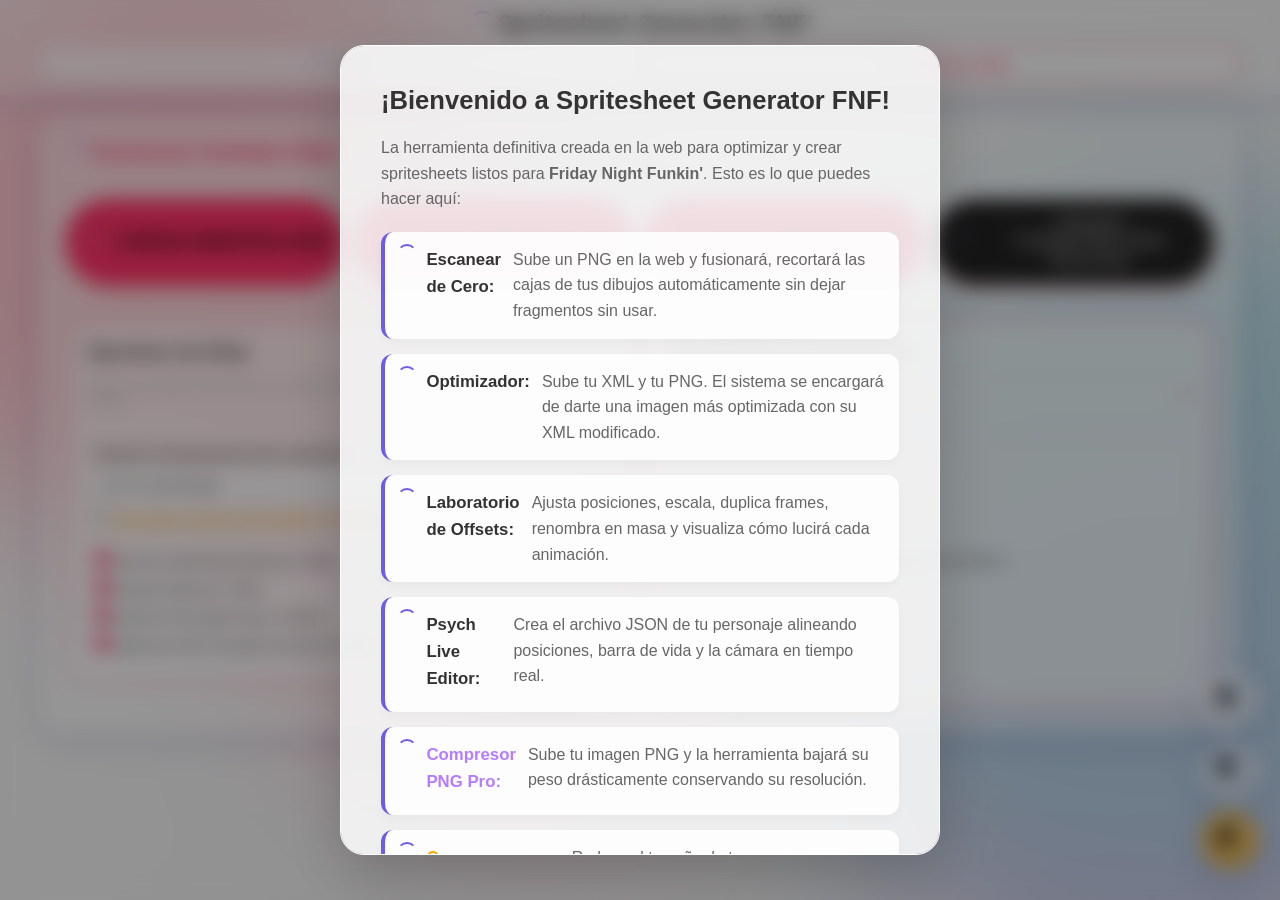
==== atlas.html @ 1c9b5d16 "v1.4" ====
<!DOCTYPE html>
<html lang="es">

<head>
    <meta charset="utf-8">
    <meta name="viewport" content="width=device-width, initial-scale=1.0">
    <title>Spritesheet Generator FNF</title>

    <link rel="stylesheet" href="css/themes.css">
    <link rel="stylesheet" href="css/base.css">
    <link rel="stylesheet" href="css/layout.css">
    <link rel="stylesheet" href="css/components.css">
    <link rel="stylesheet" href="css/windows.css">

    <link rel="manifest" href="manifest.json">
    <meta name="theme-color" content="#020308">
    <meta name="mobile-web-app-capable" content="yes">
    <meta name="apple-mobile-web-app-capable" content="yes">
    <meta name="apple-mobile-web-app-status-bar-style" content="black-translucent">
    <meta name="apple-mobile-web-app-title" content="SpriteGen FNF">
    <link rel="apple-touch-icon" href="icon-192.png">

    <script src="https://cdnjs.cloudflare.com/ajax/libs/jszip/3.10.1/jszip.min.js"></script>
    <script src="https://cdn.jsdelivr.net/npm/pako@2.1.0/dist/pako.min.js"></script>
    <script src="https://cdn.jsdelivr.net/npm/upng-js@2.1.0/UPNG.min.js"></script>
    <script src="https://cdn.jsdelivr.net/npm/@ffmpeg/ffmpeg@0.12.10/dist/umd/ffmpeg.js"></script>
    <script src="https://cdn.jsdelivr.net/npm/@ffmpeg/util@0.12.1/dist/umd/index.js"></script>
</head>

<body>

    <!-- SISTEMA DE CARGA GLOBAL -->
    <div id="globalLoader" class="global-loader">
        <div class="loader-content">
            <div class="ia-spinner"></div>
            <p id="globalLoaderText"
                style="color: white; font-weight: bold; margin-top: 15px; text-shadow: 0 2px 4px rgba(0,0,0,0.5);">
                Iniciando...</p>
        </div>
    </div>

    <div class="glass-bg">
        <div class="glass-blob blob-1"></div>
        <div class="glass-blob blob-2"></div>
        <div class="glass-blob blob-3"></div>
        <div class="glass-blob blob-4"></div>
    </div>

    <div class="drag-overlay" id="dragOverlay">
        <div class="drag-overlay-content">
            <img src="https://cdn-icons-png.flaticon.com/512/716/716784.png"
                style="width: 80px; filter: brightness(0) invert(1); margin-bottom: 20px;"><br>
            SUELTA EL ARCHIVO AQUÍ
        </div>
    </div>
    <div class="app-header">
        <h1 class="app-title">

            <img src="https://cdn-icons-png.flaticon.com/128/17196/17196492.png" class="icon logo-icon" alt="Logo">
            Spritesheet Generator FNF'
        </h1>

        <div class="window-nav">
            <button class="win-btn active" onclick="window.location.href='index.html'" id="navHome"><img
                    src="https://cdn-icons-png.flaticon.com/128/4675/4675164.png" class="icon" alt="Inicio">
                Inicio</button>
            <button class="win-btn" onclick="openWindow('win-escaner')" id="navEscaner" style="display:none;"><img
                    src="https://cdn-icons-png.flaticon.com/128/10301/10301595.png" class="icon" alt="Escaner">
                Escáner</button>
            <button class="win-btn" onclick="openWindow('win-orden')" id="navOrden" style="display:none;"><img
                    src="https://cdn-icons-png.flaticon.com/512/151/151210.png" class="icon" alt="Secuenciador">
                Secuenciador</button>
            <button class="win-btn" onclick="openWindow('win-afinador')" id="navAfinador" style="display:none;"><img
                    src="https://cdn-icons-png.flaticon.com/512/126/126472.png" class="icon" alt="Afinador">
                Afinador</button>
            <button class="win-btn psych-mode" onclick="openWindow('win-psych')" id="navPsych"
                style="display:none;"><img src="https://cdn-icons-png.flaticon.com/512/3135/3135692.png" class="icon"
                    alt="Psych"> Psych Live</button>

            <button class="win-btn" onclick="openWindow('win-compresor')" id="navCompresor" style="display:none;"><img
                    src="https://cdn-icons-png.flaticon.com/512/8208/8208316.png" class="icon" alt="Comprimir">
                Compresor PNG</button>
            <button class="win-btn" onclick="openWindow('win-audio')" id="navAudio"
                style="display:none; color: #ffaa00; border-color: #ffaa00;"><img
                    src="https://cdn-icons-png.flaticon.com/512/862/862700.png" class="icon"
                    style="filter: brightness(0) saturate(100%) invert(67%) sepia(98%) saturate(1906%) hue-rotate(359deg) brightness(101%) contrast(105%);"
                    alt="Audio"> Compresor OGG</button>
            <button class="win-btn" onclick="openWindow('win-atlas')" id="navAtlas"
                style="display:none; color: #ff3366; border-color: #ff3366;"><img
                    src="https://cdn-icons-png.flaticon.com/512/8243/8243003.png" class="icon"
                    style="filter: brightness(0) saturate(100%) invert(32%) sepia(97%) saturate(2250%) hue-rotate(327deg) brightness(101%) contrast(106%);"
                    alt="Atlas"> Conversor Atlas</button>

            <button class="win-btn btn-pack" onclick="repackAndExport()" id="navPack" style="display:none;"
                title="Desduplica y Empaqueta en ZIP."><img
                    src="https://cdn-icons-png.flaticon.com/512/1159/1159330.png" class="icon" alt="Pack"> Descargar
                ZIP</button>
            <button class="win-btn btn-export" onclick="exportarActual()" id="navExport" style="display:none;"><img
                    src="https://cdn-icons-png.flaticon.com/512/2874/2874091.png" class="icon" id="iconExport"
                    alt="Export"> Solo Guardar XML</button>
        </div>
    </div>

    <div class="main-workspace">

        <div id="win-atlas" class="window-content">
            <h2 class="section-title" style="color: #ff3366;"><img
                    src="https://cdn-icons-png.flaticon.com/512/8243/8243003.png" class="icon"
                    style="filter: brightness(0) saturate(100%) invert(32%) sepia(97%) saturate(2250%) hue-rotate(327deg) brightness(101%) contrast(106%);"
                    alt="Atlas"> Conversor Animate Atlas</h2>

            <div style="display:flex; flex-wrap: wrap; gap:10px; margin-bottom: 20px;">
                <input type="file" id="atlasAnimUpload" class="hidden-file" accept=".json">
                <button class="btn-pildora"
                    style="flex:1; padding: 15px; font-size: 1rem; background: #ff3366; color: #000; border:none;"
                    onclick="document.getElementById('atlasAnimUpload').click();">
                    <img src="https://cdn-icons-png.flaticon.com/128/136/136443.png" class="icon icon-black"
                        alt="Upload"> CARGAR ANIMATION.JSON
                </button>

                <input type="file" id="atlasJsonUpload" class="hidden-file" accept=".json">
                <button class="btn-pildora"
                    style="flex:1; padding: 15px; font-size: 1rem; background: #ff3366; color: #000; border:none;"
                    onclick="document.getElementById('atlasJsonUpload').click();">
                    <img src="https://cdn-icons-png.flaticon.com/128/136/136443.png" class="icon icon-black"
                        alt="Upload"> CARGAR SPRITEMAP.JSON
                </button>

                <input type="file" id="atlasPngUpload" class="hidden-file" accept="image/png">
                <button class="btn-pildora"
                    style="flex:1; padding: 15px; font-size: 1rem; background: #ff3366; color: #000; border:none;"
                    onclick="document.getElementById('atlasPngUpload').click();">
                    <img src="https://cdn-icons-png.flaticon.com/512/716/716784.png" class="icon icon-black"
                        alt="Upload"> CARGAR SPRITEMAP.PNG
                </button>

                <input type="file" id="atlasCharJsonUpload" class="hidden-file" accept=".json">
                <button class="btn-pildora" id="btnAtlasCharJson"
                    style="flex:1; padding: 15px; font-size: 1rem; background: #222; color: #aaa; border: 1px dashed #555;"
                    onclick="document.getElementById('atlasCharJsonUpload').click();"
                    title="Opcional: Archivo del personaje de Psych Engine">
                    <img src="https://cdn-icons-png.flaticon.com/128/136/136443.png" class="icon"
                        style="filter: grayscale(1);" alt="Upload"> CARGAR CHARACTER.JSON (Opcional)
                </button>
            </div>

            <div class="split-workspace" style="align-items: flex-start;">
                <div class="psych-panel" style="flex: 1; border-color:#ff3366;">
                    <h3 style="color: var(--text); margin-top:0;">Opciones de Atlas</h3>
                    <p style="font-size: 0.8rem; color:#aaa;">Ordena el formato FlxAnimate a un Spritesheet Sparrow
                        clásico + JSON para Psych Engine.</p>

                    <div class="inner-glass-box" style="margin-top: 15px;">
                        <div class="form-group" style="margin-bottom:10px;">
                            <label style="color:var(--text); font-size:0.85rem;">Nombre de Exportación (Sin
                                extensión)</label>
                            <input type="text" id="txtAtlasExportName" placeholder="ej: mi_personaje"
                                class="inner-glass-box">
                        </div>
                        <div style="display:flex; flex-direction:column; gap:12px;">
                            <label style="color:var(--text); font-size:0.85rem; font-weight:bold;">
                                <input type="checkbox" id="chkExportAtlasRaw" style="accent-color:#ffaa00; scale:1.2;"
                                    onchange="toggleAtlasRawMode()">
                                <span style="color:#ffaa00;">Descargar Animate Atlas (PNG + 2 JSON)</span>
                            </label>

                            <div id="atlasResizeConfig"
                                style="display:none; background: rgba(0,0,0,0.2); padding: 10px; border-radius: 8px; border: 1px solid #ffaa00;">
                                <label style="color:var(--text); font-size:0.85rem;">Factor de Reducción Atlas</label>
                                <div style="display:flex; gap:10px; margin-top:5px;">
                                    <select id="selAtlasResizeFactor" class="inner-glass-box"
                                        style="flex:1; padding:6px; border:1px solid #ffaa00; color:#ffaa00; font-weight:bold;"
                                        onchange="checkAtlasCustomResize()">
                                        <option value="1">100% (Original)</option>
                                        <option value="0.9">90%</option>
                                        <option value="0.8">80%</option>
                                        <option value="0.75">75%</option>
                                        <option value="0.6">60%</option>
                                        <option value="0.5">50% (Mitad)</option>
                                        <option value="0.4">40%</option>
                                        <option value="0.25">25% (Cuarto)</option>
                                        <option value="custom">Personalizado...</option>
                                    </select>
                                    <input type="number" id="inpAtlasResizeCustom" class="inner-glass-box"
                                        style="width: 70px; display:none; padding:6px;" value="100" min="1" max="200"
                                        title="Porcentaje">
                                </div>
                            </div>

                            <hr style="border:0; border-top: 1px solid var(--glass-border); width: 100%;">

                            <div id="atlasSparrowConfig" style="display:flex; flex-direction:column; gap:12px;">
                                <label style="color:var(--text); font-size:0.85rem;"><input type="checkbox"
                                        id="chkAtlasPng" checked style="accent-color:#ff3366; scale:1.2;"> Generar
                                    Spritesheet Sparrow (.PNG)</label>
                                <label style="color:var(--text); font-size:0.85rem;"><input type="checkbox"
                                        id="chkAtlasXml" checked style="accent-color:#ff3366; scale:1.2;"> Exportar
                                    Sparrow (.XML)</label>
                                <label style="color:var(--text); font-size:0.85rem;"><input type="checkbox"
                                        id="chkAtlasJson" checked style="accent-color:#ff3366; scale:1.2;"> Exportar
                                    Personaje Psych (.JSON)</label>
                            </div>

                            <label style="color:var(--text); font-size:0.85rem;"><input type="checkbox" id="chkAtlasOpt"
                                    checked style="accent-color:#ff3366; scale:1.2;"> Optimizar PNG (Comprimir tamaño en
                                MB)</label>
                        </div>
                    </div>

                    <button class="btn-pildora" id="btnRunAtlas"
                        style="width:100%; margin-top: 20px; display:none; background: #ff3366; color:white; border:none;"
                        onclick="ejecutarAtlasBaker()">
                        <img src="https://cdn-icons-png.flaticon.com/128/11252/11252744.png" class="icon"
                            alt="Procesar"> GENERAR Y DESCARGAR ARCHIVOS
                    </button>
                </div>

                <div class="psych-panel" style="flex: 1; border-color: #ff3366;">
                    <h3 style="color: var(--text); margin-top:0;">Visualizador de FlxAnimate</h3>
                    <div style="display:flex; gap: 10px; margin-bottom: 10px;">
                        <select id="atlasAnimSelect" onchange="updateAtlasPreviewCanvas()" class="inner-glass-box"
                            style="flex:1; color: #ff3366; border: 1px solid var(--border); padding: 8px; border-radius: 6px; font-weight: bold; outline: none;"></select>
                    </div>
                    <div class="inner-glass-box" id="atlasPreviewBox"
                        style="height: 250px; display:flex; align-items:center; justify-content:center; overflow:hidden; position:relative;">
                        <span style="color:#555;">Esperando 3 archivos...</span>
                        <canvas id="atlasPreviewCanvas"
                            style="position:absolute; width:100%; height:100%; object-fit:contain; display:none;"></canvas>
                    </div>
                </div>
            </div>
        </div>

    </div>

    <div class="overlay-modal" id="welcomeModal" style="display: none;">
        <div class="modal-box">
            <h2 class="modal-title">¡Bienvenido a Spritesheet Generator FNF!</h2>
            <div class="modal-body">
                <p>La herramienta definitiva creada en la web para optimizar y crear spritesheets listos para <b>Friday
                        Night Funkin'</b>. Esto es lo que puedes hacer aquí:</p>

                <ul class="modal-list">
                    <li><img src="https://cdn-icons-png.flaticon.com/128/10301/10301595.png" class="icon-sm">
                        <b>Escanear de Cero:</b> Sube un PNG en la web y fusionará, recortará las cajas de tus dibujos
                        automáticamente sin dejar fragmentos sin usar.
                    </li>
                    <li><img src="https://cdn-icons-png.flaticon.com/512/1041/1041985.png" class="icon-sm">
                        <b>Optimizador:</b> Sube tu XML y tu PNG. El sistema se encargará de darte una imagen más
                        optimizada con su XML modificado.
                    </li>
                    <li><img src="https://cdn-icons-png.flaticon.com/512/126/126472.png" class="icon-sm"> <b>Laboratorio
                            de Offsets:</b> Ajusta posiciones, escala, duplica frames, renombra en masa y visualiza cómo
                        lucirá cada animación.</li>
                    <li><img src="https://cdn-icons-png.flaticon.com/512/3135/3135692.png" class="icon-sm"> <b>Psych
                            Live Editor:</b> Crea el archivo JSON de tu personaje alineando posiciones, barra de vida y
                        la cámara en tiempo real.</li>
                    <li><img src="https://cdn-icons-png.flaticon.com/512/8208/8208316.png" class="icon-sm"> <b
                            style="color:#b57cff;">Compresor PNG Pro:</b> Sube tu imagen PNG y la herramienta bajará su
                        peso drásticamente conservando su resolución.</li>
                    <li><img src="https://cdn-icons-png.flaticon.com/512/862/862700.png" class="icon-sm"> <b
                            style="color:#ffaa00;">Compresor Audio OGG:</b> Reduce el tamaño de tus voces e
                        instrumentales en segundos.</li>
                </ul>
            </div>
            <button class="btn-pildora btn-modal-action" onclick="closeWelcomeModal()">¡Comenzar a Crear!</button>
        </div>
    </div>

    <div class="overlay-modal" id="changelogModal" style="display: none;">
        <div class="modal-box modal-box-changelog">
            <h2 class="modal-title" style="color: var(--accent-gold);">¡Novedades en la Versión 1.3! ✨</h2>
            <div class="modal-body">
                <p>El proyecto se ha actualizado. Aquí tienes los últimos cambios implementados v1.3:</p>
                <ul class="modal-list">
                    <li><b><span style="color: #ffaa00;">[NUEVO]</span> Compresor Audio OGG:</b> Ya puedes bajar el peso
                        de tus Instrumentales y Voces sin instalar nada, directamente en la página con motor FFmpeg.
                    </li>
                    <li><b><span style="color: #b57cff;">[NUEVO]</span> Compresor PNG:</b> Ahora puedes optimizar el
                        peso en MB de tus PNG directamente en el navegador, sin usar páginas externas.</li>
                    <li><b><span style="color: var(--accent-gold);">[NUEVO]</span> Compresión ZIP Inteligente:</b> Al
                        optimizar, se descargará un archivo .ZIP conteniendo tu nuevo PNG y el XML listo para usarse.
                    </li>
                    <li><b><span style="color: var(--accent);">[NUEVO]</span> Conversor Animate Atlas:</b> Este escaner
                        realiza uan funcion
                        para tener todos los prites en .PNG y .XML.</li>
                    <li><b><span style="color: var(--accent);">[NUEVO]</span> Correccion de Errores:</b>Se solucionaron
                        varios errores,
                        y agregando nuevas funciones utiles.</li>
                </ul>
            </div>
            <button class="btn-pildora btn-modal-action"
                style="background: linear-gradient(135deg, #b38f00, #665200); border-color: var(--accent-gold);"
                onclick="closeChangelogModal()">¡Entendido!</button>
        </div>
    </div>

    <!-- MODAL HISTORIAL -->
    <div class="overlay-modal" id="historyModal" style="display:none;">
        <div class="modal-box">
            <h2 class="modal-title"><img src="https://cdn-icons-png.flaticon.com/128/2088/2088617.png"
                    style="width:30px; filter:brightness(0) invert(1);"> Sesión Anterior</h2>
            <div class="modal-body" id="historyModalContent">
                <!-- Se inyecta desde js -->
            </div>
            <button class="btn-pildora btn-secundario" style="width:100%; margin-top:20px;"
                onclick="closeHistoryModal()">Cancelar</button>
        </div>
    </div>

    <!-- MODAL: WARNING JSON FALTANTE -->
    <div class="overlay-modal" id="modalJsonWarning" style="display:none; z-index: 10001;">
        <div class="modal-box ia-box" style="max-width: 450px; text-align:center;">
            <div class="modal-header">
                <h2><img src="https://cdn-icons-png.flaticon.com/128/1828/1828843.png" class="icon-lg"
                        style="margin-bottom:0;" alt="Warning"> Advertencia</h2>
            </div>
            <div class="modal-body" style="color:var(--text);">
                <p>Se ha reducido el tamaño de la imagen, pero <b>no importaste ningún archivo .JSON</b> para corregir
                    las coordenadas.</p>
                <p>Si exportas ahora, la imagen y el XML estarán bien, pero las animaciones dentro del juego podrían
                    verse desalineadas (offset incorrecto).</p>
                <p style="margin-top:20px; font-weight:bold;">¿Deseas continuar la exportación sin el JSON?</p>
            </div>
            <div class="modal-footer" style="display:flex; gap:10px; justify-content:center; margin-top:20px;">
                <button class="btn-pildora btn-secundario" style="flex:1;"
                    onclick="resolverModalJsonWarning(false)">Regresar</button>
                <button class="btn-pildora btn-export" style="flex:1;" onclick="resolverModalJsonWarning(true)">Sí,
                    continuar</button>
            </div>
        </div>
    </div>

    <!-- FAB WRAPPER: MODO OSCURO -->
    <div class="fab-wrap-dark">
        <button class="fab-btn darkmode-btn" onclick="toggleDarkMode()" title="Modo Oscuro/Claro">
            <img src="https://cdn-icons-png.flaticon.com/128/11885/11885172.png" id="darkModeIcon"
                class="icon-sm icon-black" alt="Dark Mode">
        </button>
    </div>

    <!-- FAB WRAPPER: HISTORIAL -->
    <div class="fab-wrap-history">
        <button class="fab-btn history-btn" onclick="showHistoryModal()" title="Historial / Autoguardado"
            style="background: rgba(255,170,0,0.6);">
            <img src="https://cdn-icons-png.flaticon.com/128/2088/2088617.png" class="icon-sm icon-black" alt="History">
        </button>
    </div>

    <!-- FAB WRAPPER: TEMA -->
    <div class="fab-wrap-theme">
        <button class="fab-btn theme-btn" onclick="toggleThemeMenu()" title="Cambiar Tema">
            <img src="https://cdn-icons-png.flaticon.com/128/893/893322.png" class="icon-sm icon-black" alt="Theme">
        </button>
        <div class="fab-menu" id="fabThemeMenu">
            <button class="fab-item" onclick="changeTheme('cyberpunk'); toggleThemeMenu();">
                <span class="fab-color-dot" style="background: #f1a9d4;"></span> Pastel (Predeterminado)
            </button>
            <button class="fab-item" onclick="changeTheme('psych'); toggleThemeMenu();">
                <span class="fab-color-dot" style="background: #aaff00;"></span> Tema Psych
            </button>
            <button class="fab-item" onclick="changeTheme('bf'); toggleThemeMenu();">
                <span class="fab-color-dot" style="background: #31b0d1;"></span> Tema BF
            </button>
        </div>
    </div>

    <script src="js/history.js"></script>
    <script src="js/main.js" defer></script>
    <script src="js/atlas.js" defer></script>

    <script>
        if ('serviceWorker' in navigator) {
            window.addEventListener('load', () => {
                navigator.serviceWorker.register('sw.js')
                    .then(reg => console.log('¡Web App lista y registrada!', reg.scope))
                    .catch(err => console.error('Error al registrar Web App:', err));
            });
        }
    </script>
    <script>window.addEventListener("DOMContentLoaded", () => { appMode = "ATLAS"; if (typeof toggleNavButtons === "function") toggleNavButtons(); if (typeof openWindow === "function") openWindow("win-atlas"); });</script>
</body>

</html>
---- css/themes.css ----
/* ==========================================
   VARIABLES GLOBALES (GLASSMORPHISM)
========================================== */
:root {
    /* Fondos Pastel */
    --bg-1: #ffb6c1;
    --bg-2: #ffc0cb;
    --bg-3: #dda0dd;
    --bg-4: #add8e6;

    /* Cristal */
    --glass-bg: rgba(255, 255, 255, 0.25);
    --glass-border: rgba(255, 255, 255, 0.5);
    --glass-shadow: 0 8px 32px 0 rgba(31, 38, 135, 0.15);

    /* Textos */
    --text: #333333;
    --text-muted: #666666;

    /* Acentos Vivos para botones */
    --accent: #6c5ce7;
    --accent-pink: #ff4757;
    --accent-psych: #2ed573;
    --accent-gold: #ffa502;

    /* Fondo Ventanas */
    --window-bg: rgba(255, 255, 255, 0.35);
    --panel: rgba(255, 255, 255, 0.45);
    --panel-light: rgba(255, 255, 255, 0.6);
}

/* ==========================================
   MODO OSCURO (DARK GLASS)
========================================== */
body.dark-mode {
    --glass-bg: rgba(0, 0, 0, 0.35);
    --glass-border: rgba(255, 255, 255, 0.15);
    --glass-shadow: 0 8px 32px 0 rgba(0, 0, 0, 0.5);

    --text: #ffffff;
    --text-muted: #cccccc;

    --window-bg: rgba(0, 0, 0, 0.45);
    --panel: rgba(0, 0, 0, 0.55);
    --panel-light: rgba(0, 0, 0, 0.65);

    background-color: #05060f;
    color: #ffffff;
}

body.dark-mode .glass-bg {
    background: linear-gradient(135deg, #0f0c29 0%, #302b63 50%, #24243e 100%);
}

body.dark-mode .btn-secundario {
    background: rgba(0, 0, 0, 0.4);
    border-color: rgba(255, 255, 255, 0.2);
}

body.dark-mode .btn-secundario:hover {
    background: rgba(255, 255, 255, 0.1);
}

body.dark-mode .fab-btn,
body.dark-mode .fab-item {
    background: rgba(0, 0, 0, 0.6);
    border-color: rgba(255, 255, 255, 0.2);
    color: white;
}

body.dark-mode .fab-btn:hover,
body.dark-mode .fab-item:hover {
    background: rgba(255, 255, 255, 0.1);
}

body.dark-mode .icon-black {
    filter: brightness(0) invert(1) !important;
}

body.dark-mode .modal-box,
body.dark-mode .ia-box {
    background: rgba(10, 10, 15, 0.85);
    border-color: rgba(255, 255, 255, 0.1);
}

body.dark-mode .modal-list li {
    background: rgba(0, 0, 0, 0.5);
    border-color: rgba(255, 255, 255, 0.1);
    border-left-color: var(--accent);
}

body.dark-mode .form-group input,
body.dark-mode .form-group select,
body.dark-mode .inner-glass-box,
body.dark-mode .batch-bar input[type="text"],
body.dark-mode .batch-bar select,
body.dark-mode .panel-rango input[type="range"] {
    background: rgba(0, 0, 0, 0.6);
    border-color: rgba(255, 255, 255, 0.2);
    color: white;
}

body.dark-mode h1,
body.dark-mode h2,
body.dark-mode h3,
body.dark-mode p,
body.dark-mode span,
body.dark-mode label,
body.dark-mode .home-title,
body.dark-mode .home-desc {
    color: var(--text);
}

/* ==========================================
   TEMAS EXTRA (SI ES NECESARIO MANTENERLOS)
========================================== */
body.theme-psych .glass-bg {
    background: linear-gradient(135deg, #e0ffcd, #fdffcd);
}

body.theme-psych {
    --bg-1: #b612fd;
    --bg-2: #aaff00;
    --bg-3: #55ff00;
    --bg-4: #d687fc;
    --accent: #b612fd;
    --accent-pink: #ff96a6;
}

body.theme-bf .glass-bg {
    background: linear-gradient(135deg, #d4fc79, #96e6a1);
}

body.theme-bf {
    --bg-1: #31B0D1;
    --bg-2: #1e6d82;
    --bg-3: #4df0ff;
    --bg-4: #EE1536;
    --accent: #31B0D1;
    --accent-pink: #EE1536;
}
---- css/base.css ----
/* ==========================================
   RESET UNIVERSAL
========================================== */
*, *::before, *::after {
    margin: 0;
    padding: 0;
    box-sizing: border-box;
}

html {
    overflow-x: hidden;
    scroll-behavior: smooth;
}

body {
    font-family: 'Segoe UI', system-ui, -apple-system, sans-serif;
    min-height: 100vh;
    overflow-x: hidden;
    -webkit-text-size-adjust: 100%;
}

/* ==========================================
   FONDO ANIMADO (BLOBS)
========================================== */
.glass-bg {
    position: fixed;
    top: 0;
    left: 0;
    width: 100vw;
    height: 100vh;
    z-index: -1;
    overflow: hidden;
    background: linear-gradient(135deg, #fdfbfb 0%, #ebedee 100%);
}

.glass-blob {
    position: absolute;
    filter: blur(80px);
    border-radius: 50%;
    animation: floatBlob 20s infinite alternate ease-in-out;
    opacity: 0.8;
}

.blob-1 {
    width: 50vw;
    height: 50vw;
    background: var(--bg-1);
    top: -10%;
    left: -10%;
    animation-delay: 0s;
}

.blob-2 {
    width: 40vw;
    height: 40vw;
    background: var(--bg-3);
    bottom: -10%;
    right: -10%;
    animation-delay: -5s;
}

.blob-3 {
    width: 60vw;
    height: 60vw;
    background: var(--bg-4);
    top: 20%;
    right: -20%;
    animation-delay: -10s;
}

.blob-4 {
    width: 45vw;
    height: 45vw;
    background: var(--bg-2);
    bottom: 10%;
    left: 20%;
    animation-delay: -15s;
}

@keyframes floatBlob {
    0% {
        transform: translate(0, 0) scale(1);
    }

    50% {
        transform: translate(10%, 15%) scale(1.1);
    }

    100% {
        transform: translate(-10%, -10%) scale(0.9);
    }
}

/* ==========================================
   SISTEMA DE ICONOS
========================================== */
.icon {
    width: 1.2rem;
    height: 1.2rem;
    vertical-align: text-bottom;
    margin-right: 6px;
}

.logo-icon {
    filter: drop-shadow(0 0 5px var(--accent));
    width: 1.6rem;
    height: 1.6rem;
}

.icon-sm {
    width: 0.9rem;
    height: 0.9rem;
    vertical-align: middle;
    margin: 0;
}

.icon-lg {
    width: 4rem;
    height: 4rem;
    vertical-align: middle;
    filter: drop-shadow(0 10px 10px rgba(0, 0, 0, 0.1));
    margin-bottom: 15px;
}

.icon-white {
    filter: brightness(0) invert(1) !important;
}

.icon-black {
    filter: brightness(0) !important;
}

.icon-no-margin {
    margin-right: 0 !important;
}

/* ==========================================
   HEADER Y GESTOR DE VENTANAS
========================================== */
.app-header {
    width: 100%;
    background: var(--glass-bg);
    backdrop-filter: blur(15px);
    -webkit-backdrop-filter: blur(15px);
    border-bottom: 1px solid var(--glass-border);
    padding: 10px 20px;
    display: flex;
    flex-direction: column;
    align-items: center;
    gap: 10px;
    z-index: 10;
    box-shadow: var(--glass-shadow);
}

.app-title {
    color: var(--text);
    font-size: 1.4rem;
    margin: 0;
    display: flex;
    align-items: center;
    font-weight: 900;
    letter-spacing: 1px;
}

.window-nav {
    display: flex;
    flex-wrap: wrap;
    gap: 8px;
    justify-content: center;
    width: 100%;
    max-width: 1200px;
}

.win-btn {
    background: var(--panel-light);
    color: var(--text-muted);
    border: 1px solid var(--glass-border);
    padding: 8px 12px;
    border-radius: 12px;
    font-weight: bold;
    font-size: 0.85rem;
    cursor: pointer;
    transition: all 0.3s;
    display: flex;
    align-items: center;
    gap: 6px;
    flex: 1 1 14%;
    justify-content: center;
    min-width: 120px;
    box-shadow: 0 4px 6px rgba(0, 0, 0, 0.05);
}

.win-btn:hover {
    background: rgba(255, 255, 255, 0.8);
    color: var(--text);
    transform: translateY(-2px);
}

.win-btn.active {
    background: white;
    color: var(--accent);
    border-color: white;
    box-shadow: 0 8px 20px rgba(108, 92, 231, 0.2);
    transform: translateY(-2px);
}

.win-btn.psych-mode {
    color: var(--accent-psych);
}

.win-btn.psych-mode.active {
    color: var(--accent-psych);
    box-shadow: 0 8px 20px rgba(46, 213, 115, 0.2);
}

.btn-export {
    background: linear-gradient(135deg, #00cec9, #00b894);
    color: white;
    border: none;
}

.btn-export:hover {
    filter: brightness(1.1);
    color: white;
}

.btn-pack {
    background: linear-gradient(135deg, #fdcb6e, #e17055);
    color: white;
    border: none;
}

.btn-pack:hover {
    filter: brightness(1.1);
    color: white;
}

/* ==========================================
   ESPACIO DE TRABAJO PRINCIPAL (WORKSPACE)
========================================== */
.main-workspace {
    width: 100%;
    flex: 1;
    padding: 20px 20px 100px 20px;
    overflow-y: auto;
    display: flex;
    justify-content: center;
    align-items: flex-start;
}

.window-content {
    display: none;
    width: 100%;
    max-width: 1200px;
    background: var(--window-bg);
    backdrop-filter: blur(25px);
    -webkit-backdrop-filter: blur(25px);
    border: 1px solid var(--glass-border);
    border-radius: 24px;
    padding: 25px;
    box-shadow: var(--glass-shadow);
    flex-direction: column;
    gap: 15px;
    animation: fadeIn 0.4s cubic-bezier(0.175, 0.885, 0.32, 1.275);
}

.window-content.active {
    display: flex;
}

@keyframes fadeIn {
    from {
        opacity: 0;
        transform: translateY(20px) scale(0.98);
    }

    to {
        opacity: 1;
        transform: translateY(0) scale(1);
    }
}

/* ==========================================
---- css/components.css ----
/* ==========================================
   CAJAS DE CRISTAL INTERNAS (INNER GLASS)
========================================== */
.inner-glass-box {
    background: rgba(255, 255, 255, 0.1);
    border: 1px solid rgba(255, 255, 255, 0.2);
    border-radius: 12px;
    box-shadow: inset 0 2px 10px rgba(0, 0, 0, 0.05);
    color: var(--text);
    padding: 8px;
    outline: none;
    transition: all 0.3s ease;
}

.inner-glass-box:focus,
.inner-glass-box:hover {
    background: rgba(255, 255, 255, 0.25);
    border-color: rgba(255, 255, 255, 0.4);
}

body.dark-mode .inner-glass-box {
    background: rgba(0, 0, 0, 0.3);
    border-color: rgba(255, 255, 255, 0.05);
    box-shadow: inset 0 2px 15px rgba(0, 0, 0, 0.4);
    color: white;
}

body.dark-mode .inner-glass-box:focus,
body.dark-mode .inner-glass-box:hover {
    background: rgba(0, 0, 0, 0.5);
    border-color: rgba(255, 255, 255, 0.2);
}

/* ==========================================
   DROPDOWN ANIMADO (PLANTILLAS)
========================================== */
.custom-dropdown {
    position: relative;
    display: inline-block;
}

.dropdown-btn {
    cursor: pointer;
    font-weight: bold;
    padding: 10px 20px;
    display: flex;
    align-items: center;
    gap: 8px;
}

.dropdown-content {
    position: absolute;
    top: 110%;
    left: 0;
    width: 100%;
    min-width: 150px;
    background: var(--panel-light);
    backdrop-filter: blur(15px);
    -webkit-backdrop-filter: blur(15px);
    border: 1px solid var(--glass-border);
    border-radius: 12px;
    box-shadow: 0 10px 30px rgba(0, 0, 0, 0.1);
    z-index: 100;
    overflow: hidden;

    /* Animacion */
    opacity: 0;
    transform: translateY(-10px);
    pointer-events: none;
    transition: all 0.3s cubic-bezier(0.175, 0.885, 0.32, 1.275);
}

.custom-dropdown.active .dropdown-content {
    opacity: 1;
    transform: translateY(0);
    pointer-events: auto;
}

.dropdown-content a {
    color: var(--text);
    padding: 10px 15px;
    text-decoration: none;
    display: block;
    font-weight: bold;
    font-size: 0.9rem;
    transition: 0.2s;
    cursor: pointer;
    border-bottom: 1px solid rgba(255, 255, 255, 0.1);
}

.dropdown-content a:last-child {
    border-bottom: none;
}

.dropdown-content a:hover {
    background: var(--accent);
    color: white;
    padding-left: 20px;
}

body.dark-mode .dropdown-content {
    background: rgba(0, 0, 0, 0.8);
    border-color: rgba(255, 255, 255, 0.1);
}

body.dark-mode .dropdown-content a {
    color: white;
    border-bottom-color: rgba(255, 255, 255, 0.05);
}


* {
    box-sizing: border-box;
}

body {
    font-family: 'Segoe UI', Tahoma, Geneva, Verdana, sans-serif;
    background-color: #fce4ec;
    /* Fallback */
    color: var(--text);
    margin: 0;
    padding: 0;
    display: flex;
    flex-direction: column;
    align-items: center;
    height: 100vh;
    overflow: hidden;
}

/* ==========================================
   ESTILOS GLOBALES DE PANELES Y BOTONES
========================================== */
.section-title {
    color: var(--text);
    font-size: 1.3rem;
    margin: 0 0 10px 0;
    border-bottom: 2px solid rgba(255, 255, 255, 0.5);
    padding-bottom: 8px;
    font-weight: 800;
    display: flex;
    align-items: center;
}

.btn-pildora {
    background: linear-gradient(135deg, var(--accent-pink), #ff7eb3);
    color: white;
    border: none;
    padding: 12px 20px;
    border-radius: 50px;
    font-weight: bold;
    font-size: 0.9rem;
    cursor: pointer;
    transition: all 0.3s;
    display: flex;
    align-items: center;
    justify-content: center;
    gap: 6px;
    box-shadow: 0 6px 15px rgba(255, 71, 87, 0.3);
}

.btn-pildora:hover {
    transform: translateY(-3px);
    box-shadow: 0 10px 20px rgba(255, 71, 87, 0.4);
}

.btn-pildora:active {
    transform: scale(0.95);
}

.btn-pildora .icon {
    filter: brightness(0) invert(1);
}

/* Iconos blancos en pildoras de color */

.btn-secundario {
    background: rgba(255, 255, 255, 0.7);
    border: 1px solid white;
    color: var(--text);
    box-shadow: 0 4px 10px rgba(0, 0, 0, 0.05);
}

.btn-secundario:hover {
    background: white;
    transform: translateY(-2px);
}

.btn-secundario .icon {
    filter: none;
}

.panel-rango {
    display: flex;
    flex-direction: column;
    align-items: center;
    gap: 4px;
    flex: 1 1 45%;
    background: var(--panel);
    padding: 12px;
    border-radius: 16px;
    border: 1px solid var(--glass-border);
}

.panel-rango label {
    font-size: 0.85rem;
    color: var(--text-muted);
    font-weight: bold;
}

.panel-rango input[type="range"] {
    width: 100%;
    accent-color: var(--accent);
    cursor: pointer;
}

/* MenÃƒÂº de Modos (Vista / EdiciÃƒÂ³n) */
.mode-toggle-bar {
    display: flex;
    gap: 10px;
    width: 100%;
    background: rgba(255, 255, 255, 0.3);
    padding: 8px;
    border-radius: 16px;
    border: 1px solid var(--glass-border);
}

.mode-btn {
    flex: 1;
    padding: 12px;
    border-radius: 12px;
    border: 1px solid transparent;
    background: transparent;
    color: var(--text-muted);
    font-weight: bold;
    font-size: 0.9rem;
    cursor: pointer;
    transition: 0.3s;
    display: flex;
    flex-direction: column;
    align-items: center;
    justify-content: center;
    text-align: center;
}

.mode-btn:hover {
    background: rgba(255, 255, 255, 0.5);
}

.mode-btn.active {
    background: white;
    color: var(--accent);
    box-shadow: 0 5px 15px rgba(0, 0, 0, 0.05);
}

.mode-btn.active-edit {
    background: var(--accent-pink);
    color: white;
    box-shadow: 0 5px 15px rgba(255, 71, 87, 0.3);
}

/* ==========================================
   FAB (FLOATING ACTION BUTTON) TEMAS
========================================== */
.fab-container {
    position: fixed;
    bottom: 30px;
    right: 15px;
    z-index: 9999;
    display: flex;
    flex-direction: column-reverse;
    align-items: flex-end;
    gap: 15px;
    transition: all 0.3s ease;
}

.fab-btn {
    width: 60px;
    height: 60px;
    border-radius: 50%;
    background: rgba(255, 255, 255, 0.4);
    backdrop-filter: blur(20px);
    -webkit-backdrop-filter: blur(20px);
    border: 1px solid rgba(255, 255, 255, 0.6);
    box-shadow: 0 8px 32px rgba(31, 38, 135, 0.2);
    cursor: pointer;
    display: flex;
    align-items: center;
    justify-content: center;
    transition: all 0.3s cubic-bezier(0.175, 0.885, 0.32, 1.275);
}

.fab-btn:hover {
    transform: scale(1.1) rotate(15deg);
    background: rgba(255, 255, 255, 0.8);
}

.fab-btn .icon-sm {
    width: 24px;
    height: 24px;
    filter: none;
    opacity: 0.8;
}

.fab-menu {
    display: flex;
    flex-direction: column;
    gap: 10px;
    opacity: 0;
    pointer-events: none;
    transform: translateY(20px);
    transition: all 0.3s cubic-bezier(0.175, 0.885, 0.32, 1.275);
}

.fab-menu.active {
    opacity: 1;
    pointer-events: auto;
    transform: translateY(0);
}

.fab-item {
    background: rgba(255, 255, 255, 0.6);
    backdrop-filter: blur(15px);
    border: 1px solid rgba(255, 255, 255, 0.8);
    padding: 10px 20px;
    border-radius: 50px;
    color: var(--text);
    font-weight: bold;
    font-size: 0.9rem;
    cursor: pointer;
    box-shadow: 0 4px 15px rgba(0, 0, 0, 0.05);
    display: flex;
    align-items: center;
    gap: 10px;
    transition: all 0.2s;
}

.fab-item:hover {
    background: white;
    transform: translateX(-5px);
}

.fab-color-dot {
    width: 15px;
    height: 15px;
    border-radius: 50%;
    display: inline-block;
}

/* Responsividad para el botÃƒÂ³n flotante (Celulares) */
@media(max-width: 768px) {
    .fab-container {
        bottom: 40px;
        right: 10px;
        gap: 30px;
    }

    .fab-btn {
        width: 50px;
        height: 50px;
    }

    .fab-btn .icon-sm {
        width: 20px;
        height: 20px;
    }

    .fab-item {
        font-size: 0.8rem;
        padding: 8px 15px;
    }
}

/* ==========================================
   MODALES (BIENVENIDA, CHANGELOG, LOADER)
========================================== */
.global-loader {
    position: fixed;
    top: 0; left: 0; width: 100vw; height: 100vh;
    backdrop-filter: blur(15px);
    -webkit-backdrop-filter: blur(15px);
    background: rgba(0, 0, 0, 0.45);
    z-index: 99999;
    display: flex;
    justify-content: center;
    align-items: center;
    transition: opacity 0.4s ease, visibility 0.4s ease;
    opacity: 1;
    visibility: visible;
}

.global-loader.hidden {
    opacity: 0;
    visibility: hidden;
    pointer-events: none;
}

.loader-content {
    display: flex;
    flex-direction: column;
    align-items: center;
    justify-content: center;
    animation: fadeInModal 0.5s ease;
}

.overlay-ia {
    position: fixed;
    top: 0;
    left: 0;
    width: 100vw;
    height: 100vh;
    background: rgba(255, 255, 255, 0.6);
    backdrop-filter: blur(10px);
    z-index: 10000;
    display: flex;
    flex-direction: column;
    align-items: center;
    justify-content: center;
    padding: 20px;
}

.ia-box {
    background: rgba(255, 255, 255, 0.8);
    border: 2px solid white;
    border-radius: 24px;
    padding: 40px;
    max-width: 500px;
    width: 100%;
    text-align: center;
    box-shadow: 0 20px 50px rgba(0, 0, 0, 0.1);
}

.ia-spinner {
    width: 60px;
    height: 60px;
    border: 4px solid rgba(0, 0, 0, 0.1);
    border-top: 4px solid var(--accent-pink);
    border-radius: 50%;
    animation: spin 1s cubic-bezier(0.68, -0.55, 0.265, 1.55) infinite;
    margin: 0 auto 20px auto;
}

@keyframes spin {
    0% {
        transform: rotate(0deg);
    }

    100% {
        transform: rotate(360deg);
    }
}

.overlay-modal {
    position: fixed;
    top: 0;
    left: 0;
    width: 100vw;
    height: 100vh;
    background: rgba(0, 0, 0, 0.4);
    backdrop-filter: blur(10px);
    -webkit-backdrop-filter: blur(10px);
    z-index: 10000;
    display: flex;
    align-items: center;
    justify-content: center;
    padding: 20px;
    animation: fadeInModal 0.4s cubic-bezier(0.175, 0.885, 0.32, 1.275);
}

.modal-box {
    background: rgba(255, 255, 255, 0.85);
    border: 1px solid white;
    border-radius: 24px;
    padding: 40px;
    max-width: 600px;
    width: 100%;
    text-align: left;
    box-shadow: 0 20px 60px rgba(0, 0, 0, 0.2);
    position: relative;
    max-height: 90vh;
    overflow-y: auto;
}

.modal-title {
    color: var(--text);
    font-size: 1.6rem;
    margin-top: 0;
    margin-bottom: 20px;
    display: flex;
    align-items: center;
    gap: 12px;
    font-weight: 900;
}

.modal-body {
    color: var(--text-muted);
    font-size: 1rem;
    line-height: 1.6;
    margin-bottom: 30px;
}

.modal-list {
    list-style: none;
    padding: 0;
    margin: 20px 0 0 0;
    display: flex;
    flex-direction: column;
    gap: 15px;
}

.modal-list li {
    background: rgba(255, 255, 255, 0.9);
    padding: 15px;
    border-radius: 12px;
    border-left: 4px solid var(--accent);
    display: flex;
    align-items: flex-start;
    gap: 12px;
    box-shadow: 0 4px 10px rgba(0, 0, 0, 0.03);
}

.modal-list li b {
    color: var(--text);
    display: block;
    margin-bottom: 4px;
    font-size: 1.05rem;
}

.btn-modal-action {
    width: 100%;
    font-size: 1.1rem;
    padding: 18px;
    text-transform: uppercase;
    letter-spacing: 1px;
}

@keyframes fadeInModal {
    from {
        opacity: 0;
        transform: scale(0.9) translateY(20px);
    }

    to {
        opacity: 1;
        transform: scale(1) translateY(0);
    }
}

/* ==========================================
   UBICACIÓN DE BOTONES FLOTANTES INDIVIDUALES
========================================== */

/* Configuraciones base para que funcionen por separado */
.fab-wrap-theme {
    position: fixed;
    z-index: 9999;
    display: flex;
    flex-direction: column-reverse;
    /* El menú sale hacia arriba */
    align-items: flex-end;
    gap: 15px;
}

.fab-wrap-history,
.fab-wrap-dark {
    position: fixed;
    z-index: 9999;
}

/* 1. Posición en PC y Tablets (Pantallas grandes) */
@media (min-width: 769px) {
    .fab-wrap-history { bottom: 30px; right: 20px; }
    .fab-wrap-dark { bottom: 100px; right: 20px; }
    .fab-wrap-theme { bottom: 170px; right: 20px; }
}

/* 2. Posición en Celulares (Pantallas pequeñas) */
@media (max-width: 768px) {
    .fab-wrap-history { bottom: 20px; right: 15px; }
    .fab-wrap-dark { bottom: 85px; right: 15px; }
    .fab-wrap-theme { bottom: 150px; right: 15px; }
}
---- css/windows.css ----
/* ==========================================
   VENTANA 0: HOME
========================================== */
.home-grid {
    display: grid;
    grid-template-columns: repeat(auto-fit, minmax(300px, 1fr));
    gap: 20px;
    margin-top: 10px;
}

.home-card {
    background: var(--panel-light);
    border: 1px solid var(--glass-border);
    border-radius: 24px;
    padding: 30px;
    text-align: center;
    cursor: pointer;
    transition: all 0.4s cubic-bezier(0.175, 0.885, 0.32, 1.275);
    display: flex;
    flex-direction: column;
    gap: 15px;
    align-items: center;
    box-shadow: inset 0 0 20px rgba(255, 255, 255, 0.3), 0 8px 32px rgba(0, 0, 0, 0.05);
}

.home-card:hover {
    transform: translateY(-10px);
    background: rgba(255, 255, 255, 0.8);
    box-shadow: inset 0 0 30px rgba(255, 255, 255, 0.5), 0 15px 40px rgba(0, 0, 0, 0.1);
}

body.dark-mode .home-card {
    box-shadow: inset 0 0 20px rgba(255, 255, 255, 0.02), 0 8px 32px rgba(0, 0, 0, 0.3);
}

body.dark-mode .home-card:hover {
    background: rgba(255, 255, 255, 0.1);
    box-shadow: inset 0 0 30px rgba(255, 255, 255, 0.05), 0 15px 40px rgba(0, 0, 0, 0.5);
    border-color: var(--accent);
}

.home-title {
    font-size: 1.3rem;
    color: var(--text);
    font-weight: 900;
    margin: 0;
}

.home-desc {
    font-size: 0.9rem;
    color: var(--text-muted);
    margin: 0;
    line-height: 1.5;
}

.dual-upload {
    display: flex;
    gap: 10px;
    width: 100%;
    flex-wrap: wrap;
}

.hidden-file {
    display: none !important;
}

/* ==========================================
   VENTANA 1: ESCANER Y LIENZO
========================================== */
.tools-grid {
    display: grid;
    grid-template-columns: repeat(auto-fit, minmax(200px, 1fr));
    gap: 15px;
    margin-bottom: 10px;
}

.scan-manual-tools {
    display: flex;
    gap: 10px;
    background: var(--panel);
    padding: 12px;
    border-radius: 16px;
    border: 1px solid var(--glass-border);
    flex-wrap: wrap;
    justify-content: center;
}

.tool-btn {
    background: rgba(255, 255, 255, 0.5);
    border: 1px solid white;
    color: var(--text);
    padding: 8px 15px;
    border-radius: 10px;
    cursor: pointer;
    font-weight: bold;
    font-size: 0.85rem;
    display: flex;
    align-items: center;
    gap: 6px;
    transition: 0.2s;
}

.tool-btn.active {
    background: var(--accent-pink);
    color: white;
    border-color: transparent;
    box-shadow: 0 4px 15px rgba(255, 71, 87, 0.3);
}

.tool-btn.active .icon {
    filter: brightness(0) invert(1);
}

.tool-btn:hover:not(.active) {
    background: white;
    transform: translateY(-2px);
}

.canvas-wrapper {
    width: 100%;
    height: 50vh;
    min-height: 350px;
    border: 2px solid white;
    border-radius: 16px;
    overflow: hidden;
    background: repeating-conic-gradient(#f0f0f0 0% 25%, #e0e0e0 0% 50%) 50% / 20px 20px;
    touch-action: none;
    position: relative;
    box-shadow: inset 0 0 20px rgba(0, 0, 0, 0.05);
}

canvas#canvasSprites {
    position: absolute;
    top: 0;
    left: 0;
    transform-origin: 0 0;
    touch-action: none;
    image-rendering: pixelated;
}

.panel-zoom {
    display: flex;
    align-items: center;
    justify-content: center;
    gap: 12px;
    margin-top: 5px;
    background: var(--panel);
    padding: 10px;
    border-radius: 12px;
    border: 1px solid var(--glass-border);
}

.btn-zoom {
    background: white;
    border: none;
    color: var(--text);
    border-radius: 50%;
    width: 40px;
    height: 40px;
    font-size: 1.2rem;
    cursor: pointer;
    font-weight: bold;
    display: flex;
    align-items: center;
    justify-content: center;
    box-shadow: 0 4px 10px rgba(0, 0, 0, 0.05);
    transition: 0.2s;
}

.btn-zoom:hover {
    transform: scale(1.1);
}

#txtZoom {
    color: var(--text);
}

#bgScannerSelect {
    background: rgba(255, 255, 255, 0.7);
    border: 1px solid white;
    color: var(--text);
    padding: 8px;
    border-radius: 8px;
    font-weight: bold;
    outline: none;
}

/* ==========================================
   VENTANA 2: ORDEN (SECUENCIADOR)
========================================== */
.batch-bar {
    background: var(--panel);
    padding: 15px;
    border-radius: 16px;
    display: flex;
    flex-wrap: wrap;
    gap: 10px;
    align-items: center;
    border: 1px solid var(--glass-border);
}

.batch-bar input[type="text"],
.batch-bar select {
    background: rgba(255, 255, 255, 0.7);
    border: 1px solid white;
    color: var(--text);
    padding: 10px 15px;
    border-radius: 20px;
    outline: none;
    font-weight: bold;
    font-size: 0.9rem;
}

.batch-bar input[type="text"] {
    flex: 1 1 200px;
}

.timeline-panel {
    background: var(--panel-light);
    border-radius: 16px;
    padding: 12px;
    border: 1px solid var(--glass-border);
    display: flex;
    flex-direction: column;
    gap: 8px;
    flex: 1;
    max-height: 50vh;
    overflow-y: auto;
}

.timeline-item {
    background: rgba(255, 255, 255, 0.8);
    border: 1px solid white;
    border-radius: 12px;
    padding: 8px 15px;
    display: flex;
    align-items: center;
    justify-content: space-between;
    gap: 10px;
    transition: all 0.2s;
    cursor: pointer;
    box-shadow: 0 2px 5px rgba(0, 0, 0, 0.02);
}

.timeline-item:hover {
    transform: translateX(5px);
}

.timeline-item.active {
    border-color: var(--accent);
    box-shadow: 0 4px 15px rgba(108, 92, 231, 0.2);
}

.timeline-item-meta {
    display: flex;
    align-items: center;
    gap: 10px;
    overflow: hidden;
    flex: 1;
}

.timeline-item-meta input[type="checkbox"] {
    scale: 1.3;
    accent-color: var(--accent-pink);
    cursor: pointer;
}

.timeline-item canvas {
    background: #f0f0f0;
    border-radius: 8px;
    width: 50px;
    height: 50px;
    object-fit: contain;
}

.timeline-item-name {
    font-size: 0.95rem;
    font-weight: bold;
    color: var(--text);
}

.timeline-actions {
    display: flex;
    gap: 6px;
}

.btn-nav,
.btn-dup,
.btn-del {
    border: none;
    color: white;
    padding: 8px 12px;
    border-radius: 8px;
    cursor: pointer;
    font-size: 0.8rem;
    font-weight: bold;
    display: flex;
    align-items: center;
    justify-content: center;
    transition: 0.2s;
}

.btn-nav {
    background: #a29bfe;
}

.btn-dup {
    background: #fdcb6e;
    color: #333;
}

.btn-del {
    background: #ff7675;
}

.btn-nav:hover,
.btn-dup:hover,
.btn-del:hover {
    transform: scale(1.05);
}

.btn-nav .icon,
.btn-del .icon {
    filter: brightness(0) invert(1);
    margin: 0;
}

/* ==========================================
   VENTANA 3: AFINADOR (OFFSETS)
========================================== */
.tuner-nav-bar {
    display: flex;
    justify-content: space-between;
    align-items: center;
    background: var(--panel);
    padding: 12px 20px;
    border-radius: 16px;
    border: 1px solid var(--glass-border);
    margin-bottom: 10px;
}

.tuner-nav-bar button {
    background: var(--panel-light);
    border: 1px solid var(--glass-border);
    color: var(--text);
    padding: 8px 15px;
    border-radius: 10px;
    font-weight: bold;
    cursor: pointer;
    box-shadow: 0 2px 8px rgba(0, 0, 0, 0.05);
    transition: 0.2s;
}

.tuner-nav-bar button:hover {
    transform: scale(1.05);
    background: white;
    color: var(--accent);
}

body.dark-mode .tuner-nav-bar button:hover {
    background: rgba(255, 255, 255, 0.1);
    color: var(--accent);
}

#lblCurrentFrame {
    font-weight: 900;
    font-size: 1.1rem;
    color: var(--text);
    display: flex;
    align-items: center;
}

.split-workspace {
    display: grid;
    grid-template-columns: 1fr;
    gap: 20px;
    flex: 1;
}

@media(min-width: 850px) {
    .split-workspace {
        grid-template-columns: 1fr 1fr;
    }
}

.fine-tuner,
.anim-manager-panel {
    background: var(--panel);
    border-radius: 20px;
    padding: 20px;
    border: 1px solid var(--glass-border);
    display: flex;
    flex-direction: column;
    gap: 15px;
    box-shadow: 0 8px 24px rgba(0, 0, 0, 0.03);
}

.preview-box,
.player-box {
    width: 100%;
    aspect-ratio: 1 / 1;
    max-height: 280px;
    background: rgba(255, 255, 255, 0.6);
    border-radius: 16px;
    display: flex;
    align-items: center;
    justify-content: center;
    border: 1px dashed rgba(0, 0, 0, 0.1);
    margin: 0 auto;
    position: relative;
}

.preview-box canvas,
.player-box canvas {
    width: 100%;
    height: 100%;
    object-fit: contain;
    image-rendering: pixelated;
}

.tuner-grid {
    display: grid;
    grid-template-columns: repeat(2, 1fr);
    gap: 12px;
}

.tuner-group {
    display: flex;
    flex-direction: column;
    gap: 4px;
    background: rgba(255, 255, 255, 0.7);
    padding: 10px;
    border-radius: 12px;
    border: 1px solid white;
    box-shadow: 0 2px 5px rgba(0, 0, 0, 0.02);
}

.tuner-group label {
    font-size: 0.75rem;
    color: var(--text-muted);
    font-weight: bold;
    text-transform: uppercase;
}

.tuner-actions {
    display: flex;
    align-items: center;
    gap: 6px;
    width: 100%;
}

.tuner-actions input {
    width: 100%;
    text-align: center;
    font-weight: bold;
    font-size: 0.95rem;
    outline: none;
    padding: 6px 0;
    border-radius: 8px;
}

.tuner-actions input:focus {
    border-color: var(--accent);
}

.btn-inc {
    background: #f1f2f6;
    border: 1px solid #ddd;
    color: var(--text);
    width: 32px;
    height: 32px;
    border-radius: 8px;
    cursor: pointer;
    font-weight: bold;
    font-size: 1.1rem;
    display: flex;
    align-items: center;
    justify-content: center;
    transition: 0.2s;
}

.btn-inc:hover {
    background: var(--accent);
    color: white;
    border-color: transparent;
}

.anim-select-box select {
    width: 100%;
    background: rgba(255, 255, 255, 0.8);
    color: var(--text);
    border: 1px solid white;
    padding: 10px;
    border-radius: 12px;
    font-weight: bold;
    font-size: 0.95rem;
    outline: none;
    cursor: pointer;
}

.player-controls {
    display: flex;
    flex-direction: column;
    gap: 10px;
    margin-top: 5px;
    width: 100%;
    align-items: center;
}

.fps-control-bar {
    display: flex;
    gap: 10px;
    align-items: center;
    background: rgba(255, 255, 255, 0.7);
    border: 1px solid white;
    padding: 8px 15px;
    border-radius: 20px;
}

.btn-fps {
    background: white;
    color: var(--text);
    border: none;
    border-radius: 50%;
    width: 32px;
    height: 32px;
    font-weight: bold;
    cursor: pointer;
    box-shadow: 0 2px 5px rgba(0, 0, 0, 0.1);
}

/* ==========================================
   VENTANA 4: PSYCH LIVE EDITOR
========================================== */
.psych-grid {
    display: grid;
    grid-template-columns: 1fr;
    gap: 15px;
}

@media(min-width: 950px) {
    .psych-grid {
        grid-template-columns: 280px 1fr 320px;
    }
}

.psych-panel {
    background: var(--panel);
    padding: 20px;
    border-radius: 20px;
    border: 1px solid var(--glass-border);
    display: flex;
    flex-direction: column;
    gap: 15px;
    max-height: 65vh;
    overflow-y: auto;
}

.form-group {
    display: flex;
    flex-direction: column;
    gap: 6px;
    margin-bottom: 8px;
}

.form-group label {
    font-size: 0.8rem;
    color: var(--text-muted);
    font-weight: bold;
}

.form-group input,
.form-group select {
    background: rgba(255, 255, 255, 0.7);
    border: 1px solid white;
    color: var(--text);
    padding: 8px;
    border-radius: 8px;
    outline: none;
    font-size: 0.9rem;
    font-weight: bold;
}

.form-group input:focus {
    border-color: var(--accent);
}

.form-row {
    display: flex;
    gap: 10px;
}

.form-row>div {
    flex: 1;
}

.anim-list {
    display: flex;
    flex-direction: column;
    gap: 10px;
}

.anim-card {
    background: rgba(255, 255, 255, 0.8);
    border: 1px solid white;
    padding: 12px;
    border-radius: 12px;
    display: flex;
    flex-direction: column;
    gap: 8px;
    transition: 0.2s;
    box-shadow: 0 2px 8px rgba(0, 0, 0, 0.02);
}

.anim-card:hover {
    transform: translateY(-2px);
}

.anim-card-header {
    display: flex;
    justify-content: space-between;
    align-items: center;
    font-weight: bold;
    color: var(--text);
    border-bottom: 1px solid rgba(0, 0, 0, 0.05);
    padding-bottom: 6px;
}

.anim-card-body {
    display: grid;
    grid-template-columns: 1fr 1fr;
    gap: 8px;
}

.btn-play-anim {
    background: var(--accent-psych);
    color: white;
    border: none;
    border-radius: 6px;
    padding: 4px 10px;
    cursor: pointer;
    font-size: 0.75rem;
    font-weight: bold;
}

.psych-preview-container {
    background: rgba(255, 255, 255, 0.5);
    border-radius: 20px;
    border: 2px solid white;
    display: flex;
    align-items: center;
    justify-content: center;
    position: relative;
    overflow: hidden;
    min-height: 400px;
    box-shadow: inset 0 0 20px rgba(0, 0, 0, 0.05);
}

.psych-preview-container canvas {
    image-rendering: pixelated;
    width: 100%;
    height: 100%;
    object-fit: contain;
}

.crosshair {
    position: absolute;
    top: 50%;
    left: 50%;
    width: 100%;
    height: 1px;
    background: rgba(0, 0, 0, 0.2);
    pointer-events: none;
}

.crosshair.v {
    width: 1px;
    height: 100%;
}

/* ==========================================
/* EFECTOS DRAG OVERLAY */
.timeline-item.drag-over {
    border-color: var(--accent) !important;
    transform: scale(1.02);
    background: white;
    box-shadow: 0 0 15px rgba(108, 92, 231, 0.2);
}

.drag-overlay {
    position: fixed;
    top: 0;
    left: 0;
    width: 100vw;
    height: 100vh;
    background: rgba(255, 255, 255, 0.4);
    border: 4px dashed var(--accent);
    z-index: 9999;
    display: none;
    align-items: center;
    justify-content: center;
    pointer-events: none;
    backdrop-filter: blur(8px);
}

.drag-overlay.active {
    display: flex;
}

.drag-overlay-content {
    background: rgba(255, 255, 255, 0.9);
    padding: 40px 60px;
    border-radius: 30px;
    border: 2px solid white;
    box-shadow: 0 20px 50px rgba(0, 0, 0, 0.1);
    text-align: center;
    justify-content: center;
    padding: 20px;
}


/* ==========================================
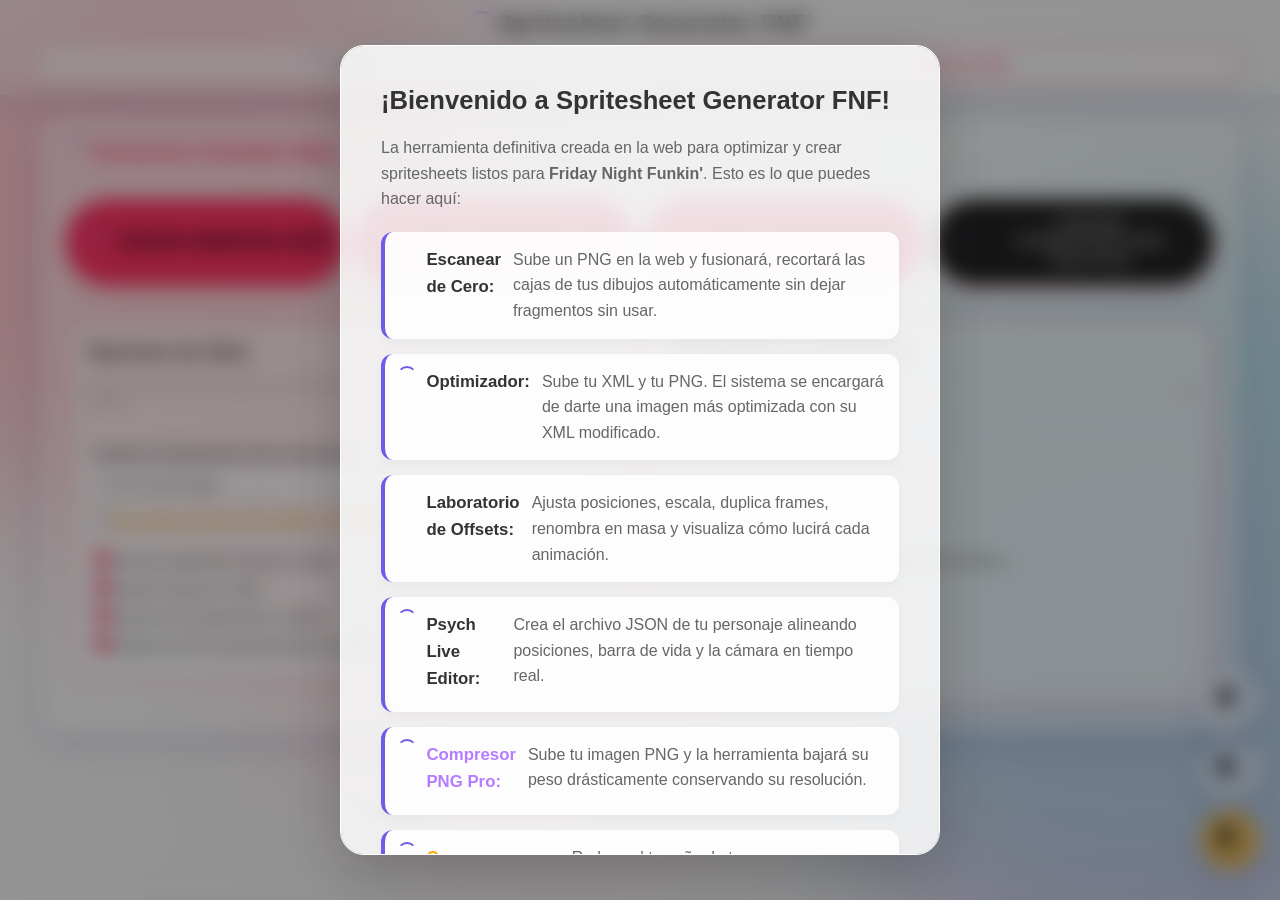
==== commit a19dff1e: "v1.4.1" ====
--- a/atlas.html
+++ b/atlas.html
@@ -126,7 +126,7 @@
                         alt="Upload"> CARGAR SPRITEMAP.JSON
                 </button>
 
-                <input type="file" id="atlasPngUpload" class="hidden-file" accept="image/png">
+                <input type="file" id="atlasPngUpload" class="hidden-file" accept=".png, image/png">
                 <button class="btn-pildora"
                     style="flex:1; padding: 15px; font-size: 1rem; background: #ff3366; color: #000; border:none;"
                     onclick="document.getElementById('atlasPngUpload').click();">
@@ -301,7 +301,6 @@
             <h2 class="modal-title"><img src="https://cdn-icons-png.flaticon.com/128/2088/2088617.png"
                     style="width:30px; filter:brightness(0) invert(1);"> Sesión Anterior</h2>
             <div class="modal-body" id="historyModalContent">
-                <!-- Se inyecta desde js -->
             </div>
             <button class="btn-pildora btn-secundario" style="width:100%; margin-top:20px;"
                 onclick="closeHistoryModal()">Cancelar</button>
--- a/css/base.css
+++ b/css/base.css
@@ -5,11 +5,14 @@
     margin: 0;
     padding: 0;
     box-sizing: border-box;
+    -webkit-tap-highlight-color: transparent;
+    touch-action: manipulation;
 }
 
 html {
     overflow-x: hidden;
     scroll-behavior: smooth;
+    -webkit-overflow-scrolling: touch;
 }
 
 body {
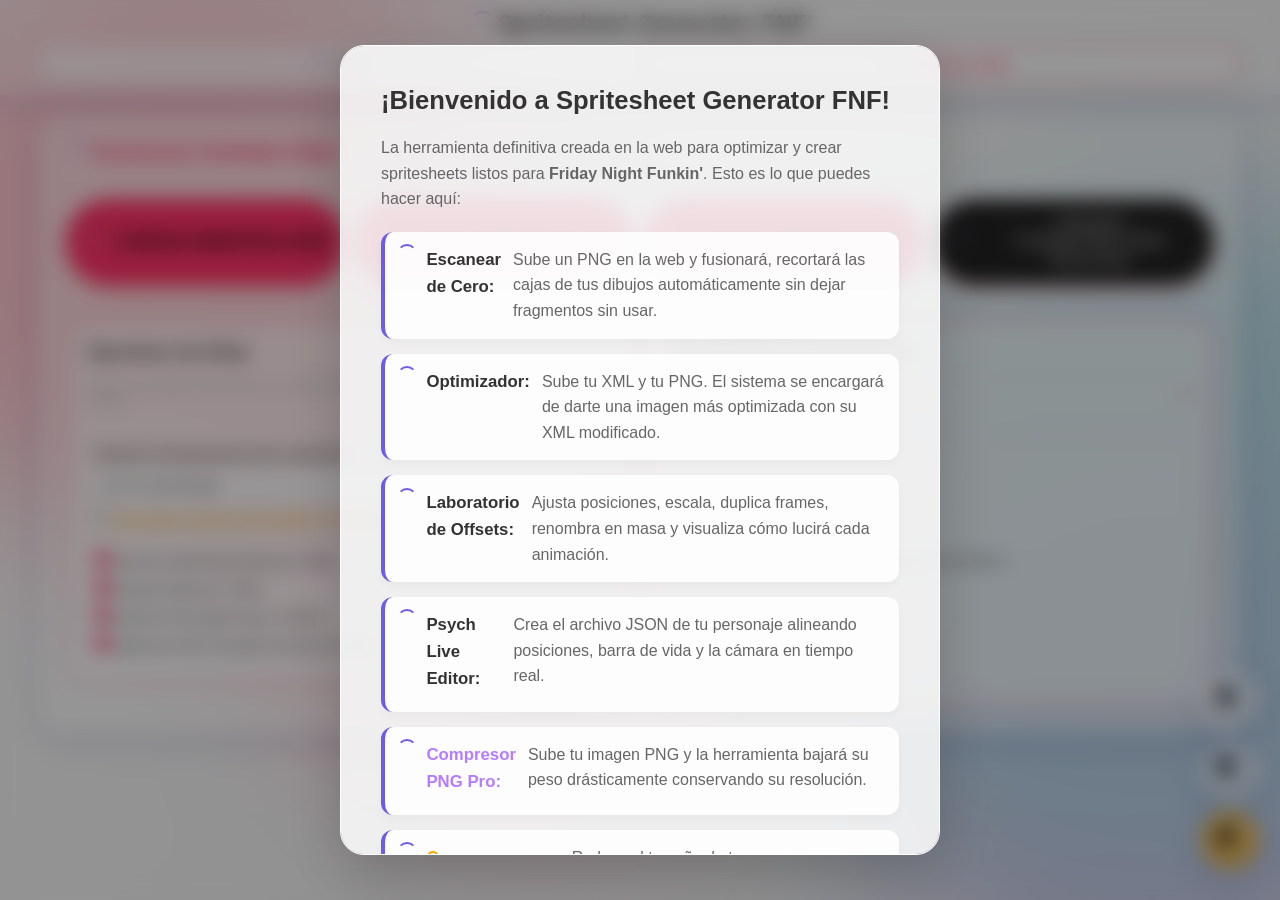
==== commit ce85062b: "v1.4.1 Fixed" ====
--- a/atlas.html
+++ b/atlas.html
@@ -126,7 +126,7 @@
                         alt="Upload"> CARGAR SPRITEMAP.JSON
                 </button>
 
-                <input type="file" id="atlasPngUpload" class="hidden-file" accept=".png, image/png">
+                <input type="file" id="atlasPngUpload" class="hidden-file" accept="*/*">
                 <button class="btn-pildora"
                     style="flex:1; padding: 15px; font-size: 1rem; background: #ff3366; color: #000; border:none;"
                     onclick="document.getElementById('atlasPngUpload').click();">
@@ -364,9 +364,9 @@
         </div>
     </div>
 
-    <script src="js/history.js"></script>
-    <script src="js/main.js" defer></script>
-    <script src="js/atlas.js" defer></script>
+    <script src="js/history.js?v=2"></script>
+    <script src="js/main.js?v=2" defer></script>
+    <script src="js/atlas.js?v=2" defer></script>
 
     <script>
         if ('serviceWorker' in navigator) {
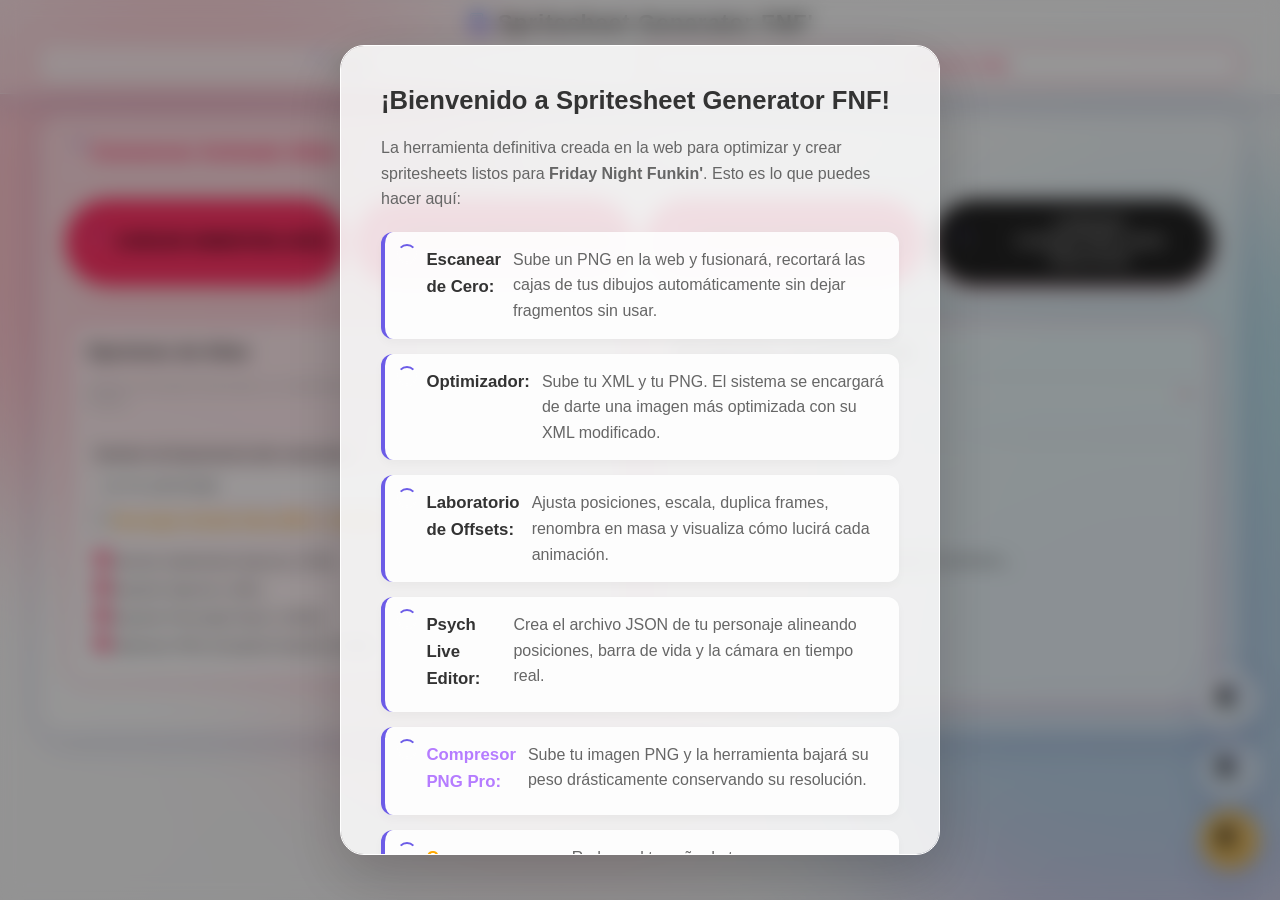
==== commit e239fd20: "v1.4.2" ====
--- a/atlas.html
+++ b/atlas.html
@@ -18,7 +18,7 @@
     <meta name="apple-mobile-web-app-capable" content="yes">
     <meta name="apple-mobile-web-app-status-bar-style" content="black-translucent">
     <meta name="apple-mobile-web-app-title" content="SpriteGen FNF">
-    <link rel="apple-touch-icon" href="icon-192.png">
+    <link rel="apple-touch-icon" href="logo-192.png">
 
     <script src="https://cdnjs.cloudflare.com/ajax/libs/jszip/3.10.1/jszip.min.js"></script>
     <script src="https://cdn.jsdelivr.net/npm/pako@2.1.0/dist/pako.min.js"></script>
@@ -54,9 +54,8 @@
         </div>
     </div>
     <div class="app-header">
-        <h1 class="app-title">
-
-            <img src="https://cdn-icons-png.flaticon.com/128/17196/17196492.png" class="icon logo-icon" alt="Logo">
+        <h1 class="app-title" onclick="location.reload()" style="cursor:pointer;" title="Recargar página">
+            <img src="logo-192.png" class="icon logo-icon" alt="Logo">
             Spritesheet Generator FNF'
         </h1>
 
